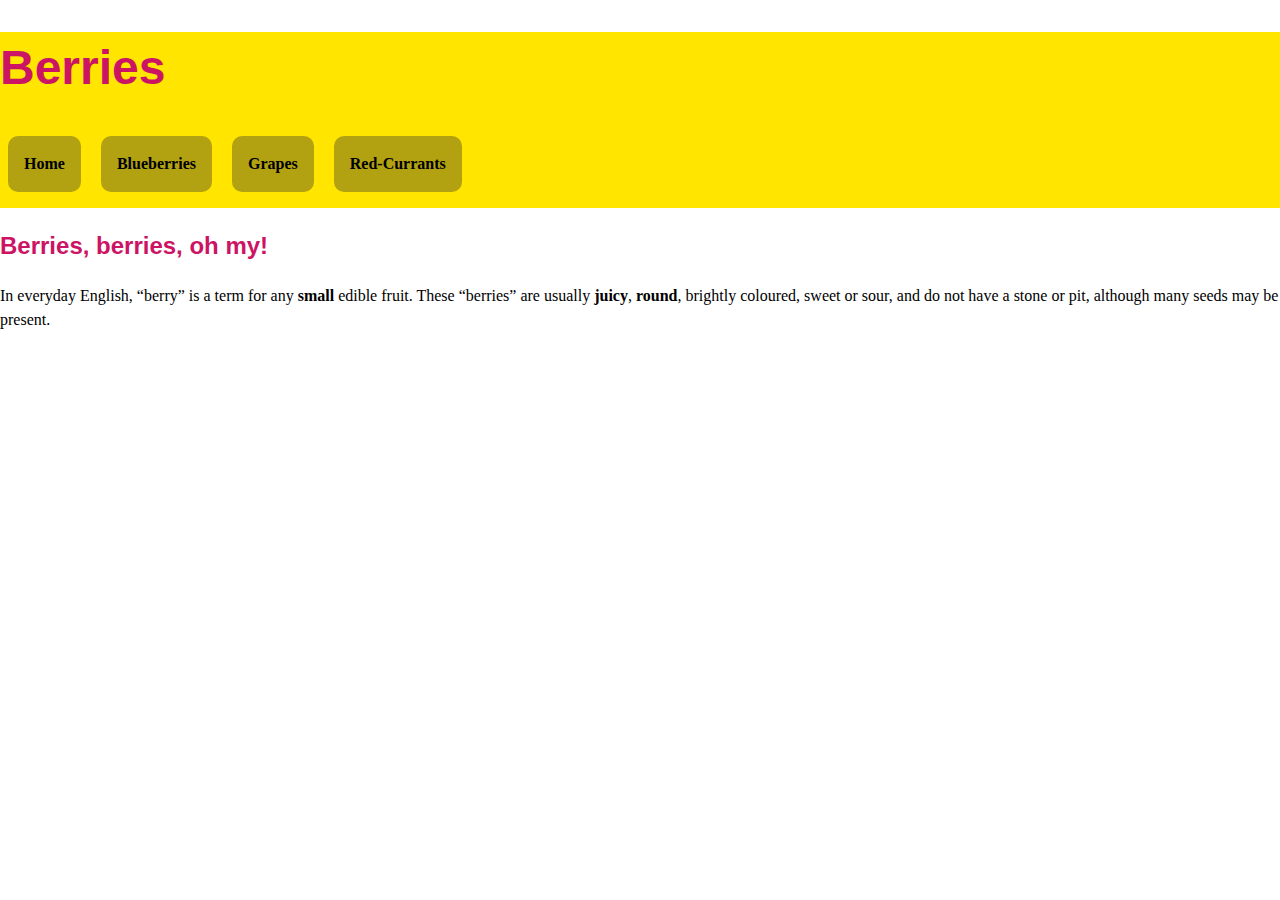
==== index.html @ cbd5120b "Make some changes" ====
<!DOCTYPE html>
<html lang="en-ca">
<head>
  <meta charset="utf-8">
  <title>Berries</title>
  <meta name="viewport" content="width=device-width,initial-scale=1">
  <link href="css/main.css" rel="stylesheet">
</head>
<body>

<header>

  <h1>Berries</h1>

  <ul class="cards">

  <li>
    <strong>Home</strong>
  </li>
  <li>
    <strong>Blueberries</strong>
  </li>
  <li>
    <strong>Grapes</strong>
  </li>
  <li>
    <strong>Red-Currants</strong>
  </li>
</header>

<h2>Berries, berries, oh my!</h2>
In everyday English, “berry” is a term for any <b>small</b> edible fruit. These “berries” are usually <b>juicy</b>, <b>round</b>, brightly coloured, sweet or sour, and do not have a stone or pit, although many seeds may be present.

</body>
</html>
---- css/main.css ----
html {
line-height: 1.5;
}

html {
  box-sizing: border-box;
  }

  *, *::before, *::after {
    box-sizing: inherit;
}

.cards {
margin: 0;
padding: 0;
list-style-type: none;
}

.cards li {
  display: inline-block;
  margin: 0 .5em 1em;
  max-width: 20em;
  padding: 1em;
  background-color: #b2a212;
  border-radius: 10px;
}

h1 {
  color: #cc1465;
  font-size: 3rem;
  font-family: 'Sigmar One',sans-serif;
}

header {
  background-color: #ffe500;
}

body {
  margin: 0;
}

h2{
  font-family:'Sigmar One', sans-serif;
  color: #cc1465
}
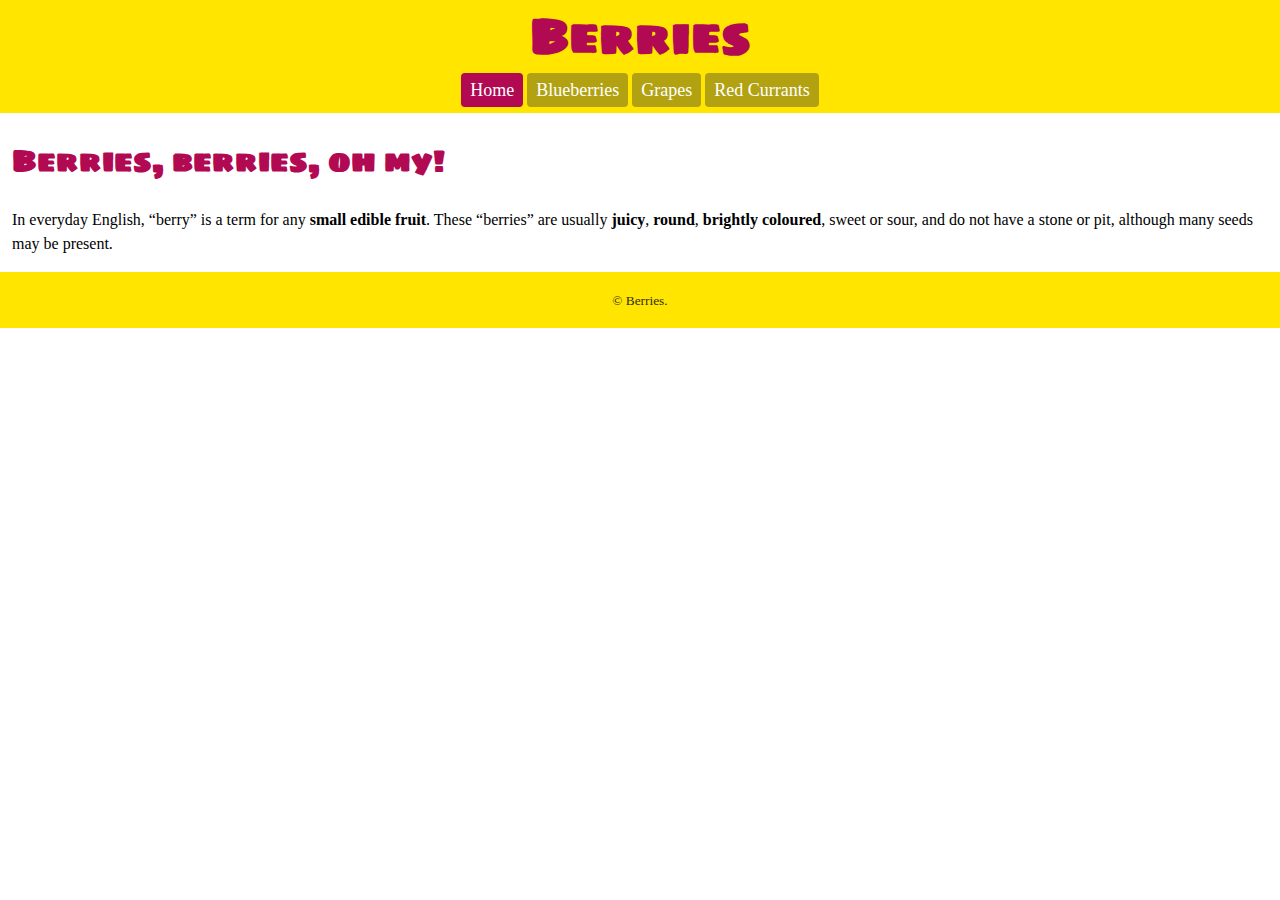
==== commit d24fb682: "make some final changes" ====
--- a/index.html
+++ b/index.html
@@ -1,35 +1,34 @@
 <!DOCTYPE html>
-<html lang="en-ca">
+<html lang="en" dir="ltr">
 <head>
   <meta charset="utf-8">
-  <title>Berries</title>
+  <title>Home ⋅ Berries</title>
   <meta name="viewport" content="width=device-width,initial-scale=1">
   <link href="css/main.css" rel="stylesheet">
+  <link href="https://fonts.googleapis.com/css?family=Sigmar+One" rel="stylesheet">
 </head>
 <body>
+  <header>
+    <h1>Berries</h1>
+    <nav>
+      <ul class="navigation">
+        <li><a class="current" href="index.html">Home</a></li>
+        <li><a href="blueberries.html">Blueberries</a></li>
+        <li><a href="grapes.html">Grapes</a></li>
+        <li><a href="red-currants.html">Red Currants</a></li>
+      </ul>
+    </nav>
+  </header>
 
-<header>
+  <main>
+    <h2>Berries, berries, oh my!</h2>
+    <p class="nostyle">In everyday English, “berry” is a term for any <strong>small edible fruit</strong>. These “berries” are usually <strong>juicy</strong>, <strong>round</strong>, <strong>brightly coloured</strong>, sweet or sour, and do not have a stone or pit, although many seeds may be present.</p>
+  </main>
 
-  <h1>Berries</h1>
-
-  <ul class="cards">
-
-  <li>
-    <strong>Home</strong>
-  </li>
-  <li>
-    <strong>Blueberries</strong>
-  </li>
-  <li>
-    <strong>Grapes</strong>
-  </li>
-  <li>
-    <strong>Red-Currants</strong>
-  </li>
-</header>
-
-<h2>Berries, berries, oh my!</h2>
-In everyday English, “berry” is a term for any <b>small</b> edible fruit. These “berries” are usually <b>juicy</b>, <b>round</b>, brightly coloured, sweet or sour, and do not have a stone or pit, although many seeds may be present.
+  <footer>
+    <p><small>© Berries.</small></p>
+  </footer>
 
 </body>
 </html>
+</html>
--- a/css/main.css
+++ b/css/main.css
@@ -1,45 +1,84 @@
 html {
-line-height: 1.5;
+  box-sizing: border-box;
 }
 
-html {
-  box-sizing: border-box;
-  }
-
-  *, *::before, *::after {
-    box-sizing: inherit;
+*, *::before, *::after {
+  box-sizing: inherit;
 }
 
-.cards {
-margin: 0;
-padding: 0;
-list-style-type: none;
-}
-
-.cards li {
-  display: inline-block;
-  margin: 0 .5em 1em;
-  max-width: 20em;
-  padding: 1em;
-  background-color: #b2a212;
-  border-radius: 10px;
-}
-
-h1 {
-  color: #cc1465;
-  font-size: 3rem;
-  font-family: 'Sigmar One',sans-serif;
+body {
+  line-height: 1.5;
+  font-family: Georgia, serif;
+  margin: 0;
+  padding: 0;
+  width: 100%;
 }
 
 header {
   background-color: #ffe500;
+  display: inline-block;
+  width: 100%;
+  text-align: center;
 }
 
-body {
+h1, h2 {
+  font-family: "Sigmar One";
+  color: #b20953;
+}
+
+h1 {
+  font-size: 3rem;
   margin: 0;
 }
 
-h2{
-  font-family:'Sigmar One', sans-serif;
-  color: #cc1465
+nav ul {
+  list-style-type: none;
+  margin: .3em 0;
+  padding: 0;
+  width: 100%;
 }
+
+nav ul li {
+  display: inline-block;
+  font-size: 1.125rem;
+  margin: 0 0 .3rem;
+}
+
+.navigation a {
+  text-decoration: none;
+  color: white;
+  background-color: #b2a212;
+  padding: .4em .5em;
+  border-radius: 4px;
+}
+
+.navigation a:hover {
+  background-color: #cc1465;
+}
+
+.navigation .current {
+  background-color: #b20953;
+}
+
+main {
+  margin: 0;
+  padding: 0 .75em;
+}
+
+h2 {
+  font-size: 1.875rem;
+}
+
+img {
+  display: block;
+  width: 100%;
+}
+
+footer {
+  display: inline-block;
+  background-color: #ffe500;
+  width: 100%;
+  text-align: center;
+  color: #2f2d13;
+  padding: 0;
+}
